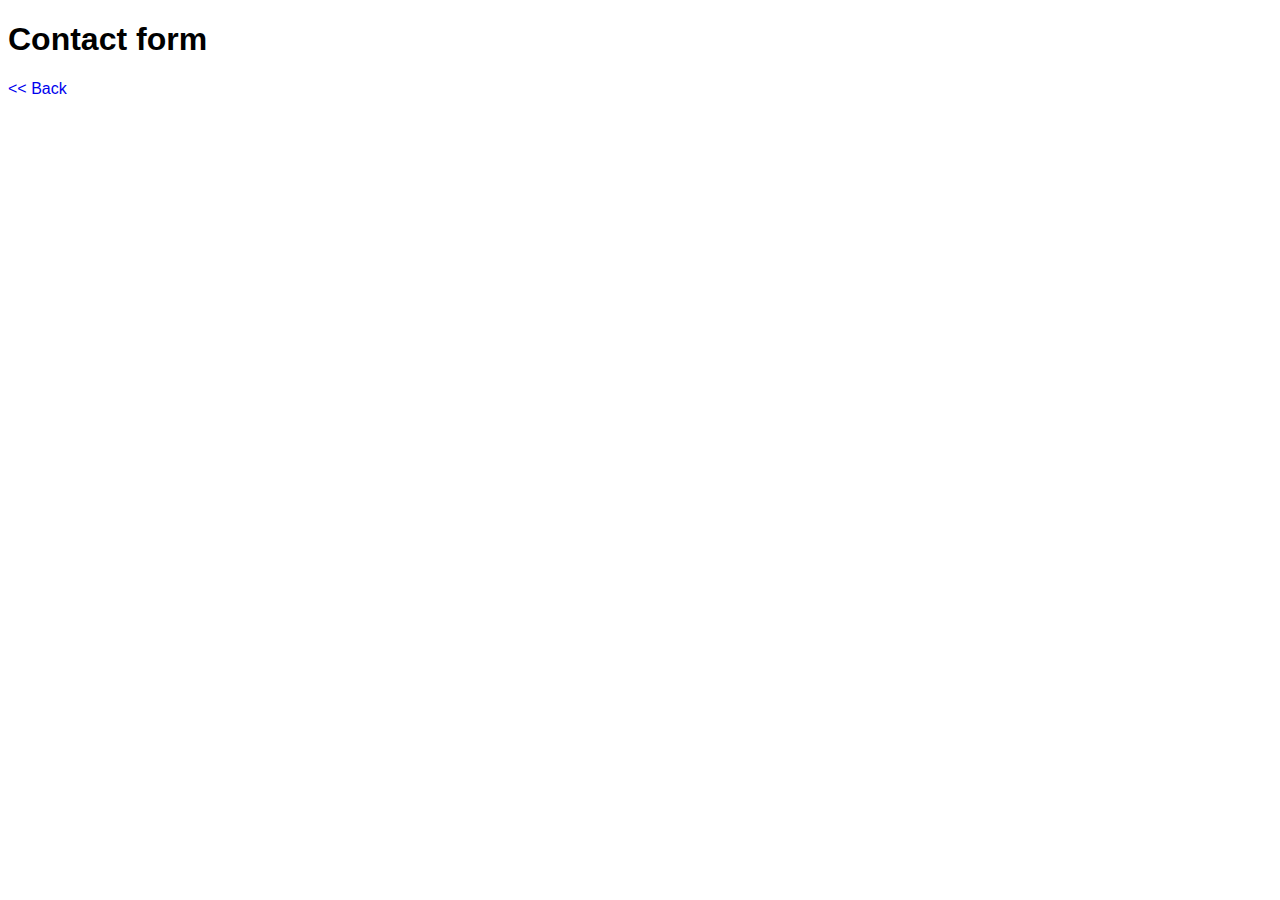
==== contact.html @ d08589ed "Some progress. Api limit used up for today.." ====
<!doctype html>
<html lang="en">
<head>
  <meta charset="UTF-8">
  <meta name="viewport"
        content="width=device-width, user-scalable=no, initial-scale=1.0, maximum-scale=1.0, minimum-scale=1.0">
  <meta http-equiv="X-UA-Compatible" content="ie=edge">
  <title>Top IMDB movies</title>
  <script src="./js/contact.js" defer></script>
  <link rel="stylesheet" href="./css/style.css">
</head>
<body>
<h1>Contact form</h1>
<a href="./"><< Back</a>
</body>
</html>
---- css/style.css ----
* {
  font-family: Arial, sans-serif;
}

.loader {
  width: 40px;
  height: 40px;
  border-radius: 50%;
  border: 6px solid lightgray;
  border-top: 6px solid cornflowerblue;
  animation: spin 600ms linear infinite;
}

@keyframes spin {
  0% {
    transform: rotate(0deg);
  }
  100% {
    transform: rotate(360deg);
  }
}

a {
  text-decoration: none;
}

a:hover {
  text-decoration: underline;
  text-underline-offset: 3px;
}

.movie-cards {
  color: inherit;
  text-decoration: none;
}

.results {
  display: flex;
  flex-direction: row;
  flex-wrap: wrap;
  gap: 10px;
}

.movies {
  width: 200px;
  height: 150px;
  background-color: lightsteelblue;
  border-radius: 10px;
  padding: 20px;
}

img {
  width: 300px;
}

.movie-description {
  display: flex;
  gap: 30px;
}

.error {
  width: 300px;
  background: #f6dcdd;
  color: #c9646a;
  border-radius: 5px;
  padding: 14px;
}

.error span {
  display: block;
  margin-top: 10px;
  font-weight: 600;
}
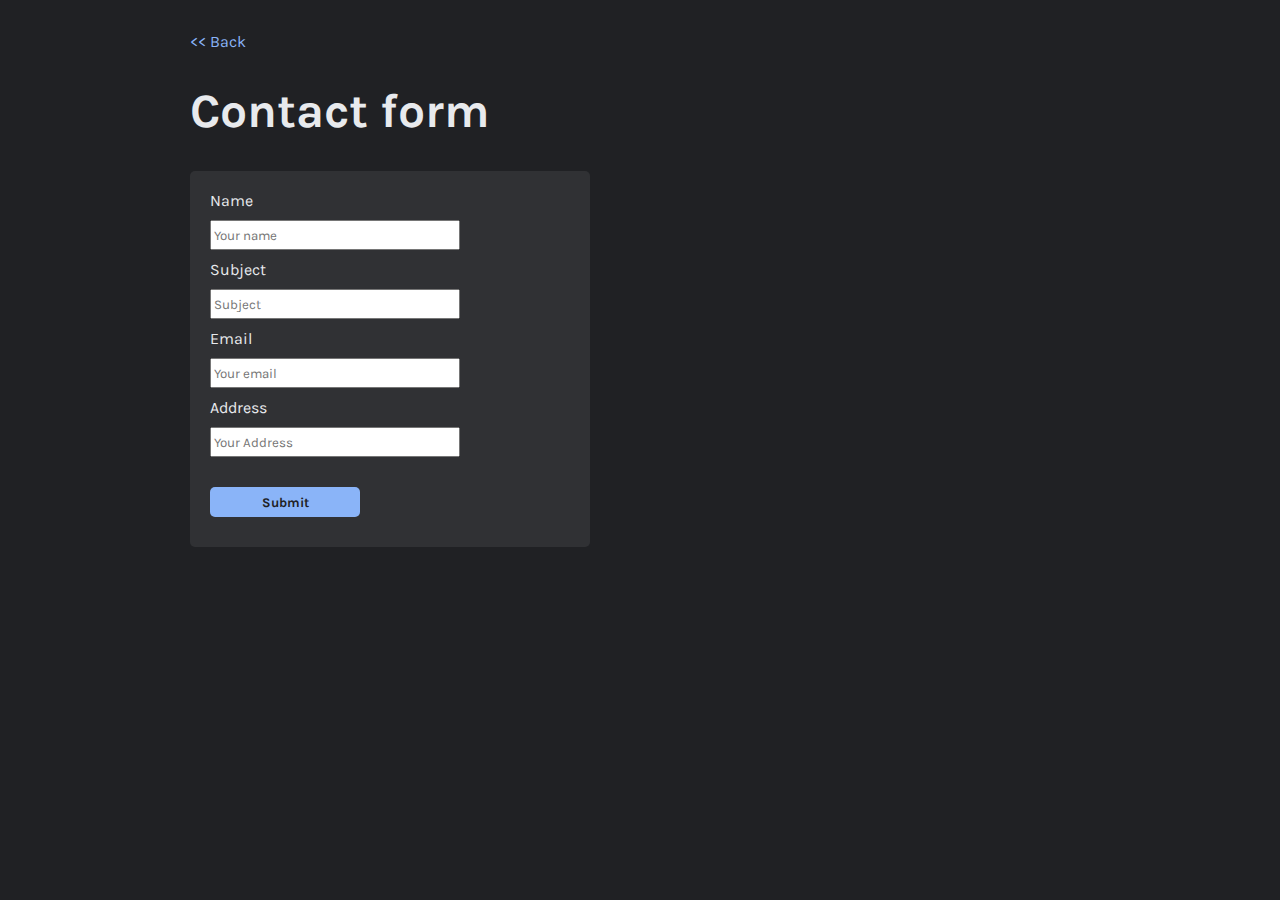
==== commit 710136a9: "Added contact html and css. Changed some styling and code in script.js and details.js" ====
--- a/contact.html
+++ b/contact.html
@@ -7,10 +7,37 @@
   <meta http-equiv="X-UA-Compatible" content="ie=edge">
   <title>Top IMDB movies</title>
   <script src="./js/contact.js" defer></script>
+  <link rel="preconnect" href="https://fonts.googleapis.com">
+  <link rel="preconnect" href="https://fonts.gstatic.com" crossorigin>
+  <link href="https://fonts.googleapis.com/css2?family=Karla:wght@200;300;400;600;700&display=swap" rel="stylesheet">
   <link rel="stylesheet" href="./css/style.css">
 </head>
 <body>
+<a class="back" href="./"><< Back</a>
 <h1>Contact form</h1>
-<a href="./"><< Back</a>
+<form>
+  <div class="form-success">Form sent successfully</div>
+  <label>
+    Name
+    <input name="name" id="name" placeholder="Your name">
+  </label>
+  <div class="validation-error">Name is required</div>
+  <label>
+    Subject
+    <input name="subject" id="subject" placeholder="Subject">
+  </label>
+  <div class="validation-error">Not enough information</div>
+  <label>
+    Email
+    <input name="email" id="email" placeholder="Your email">
+  </label>
+  <div class="validation-error">Not a valid Email address</div>
+  <label>
+    Address
+    <input name="address" id="address" placeholder="Your Address">
+  </label>
+  <div class="validation-error">Address is too short</div>
+  <button>Submit</button>
+</form>
 </body>
-</html>
+</html>--- a/css/style.css
+++ b/css/style.css
@@ -1,5 +1,13 @@
 * {
-  font-family: Arial, sans-serif;
+  font-family: 'Karla', sans-serif;
+  box-sizing: border-box;
+}
+
+body {
+  max-width: 900px;
+  margin: 2em auto;
+  background-color: #202124;
+  color: #e8eaed;
 }
 
 .loader {
@@ -20,13 +28,23 @@
   }
 }
 
+h1 {
+  font-size: 3em;
+}
+
 a {
   text-decoration: none;
+  color: #8ab4f8;
 }
 
 a:hover {
   text-decoration: underline;
   text-underline-offset: 3px;
+}
+
+.contact, .back {
+  margin: 20px 0;
+  display: block;
 }
 
 .movie-cards {
@@ -42,20 +60,32 @@
 }
 
 .movies {
-  width: 200px;
-  height: 150px;
-  background-color: lightsteelblue;
+  width: 293px;
+  height: 200px;
+  background-color: #303134;
   border-radius: 10px;
-  padding: 20px;
+  padding: 20px 30px 0 30px;
 }
 
 img {
-  width: 300px;
+  width: 30%;
 }
 
 .movie-description {
   display: flex;
   gap: 30px;
+}
+
+.bold {
+  font-weight: 700;
+}
+
+.movie-description div p:first-child {
+  margin-top: 0;
+}
+
+.movie-description div p {
+  font-weight: 200;
 }
 
 .error {
@@ -71,3 +101,58 @@
   margin-top: 10px;
   font-weight: 600;
 }
+
+/*contact.html*/
+form {
+  background-color: #303134;
+  width: 400px;
+  padding: 10px 0 10px 20px;
+  border-radius: 5px;
+}
+
+label, input, button {
+  display: block;
+  margin: 10px 0
+}
+
+input {
+  width: 250px;
+  height: 30px;
+}
+
+button {
+  width: 150px;
+  height: 30px;
+  margin: 30px 0 20px 0;
+  border-radius: 5px;
+  border: none;
+  background-color: #8ab4f8;
+  color: #202124;
+  font-weight: 700;
+  cursor: pointer;
+}
+
+button:hover {
+  color: #d2e3fc;
+  border: 1px solid #d2e3fc;
+}
+
+.validation-error {
+  display: none;
+  width: fit-content;
+  padding: 7px;
+  border-radius: 5px;
+  background-color: #f6dcdd;
+  color: #c9646a;
+  font-size: 0.9em;
+  font-weight: 600;
+}
+
+.form-success {
+  display: none;
+  background-color: #dff0d8;
+  color: #5cb85c;
+  width: fit-content;
+  padding: 10px 30px;
+  border-radius: 5px;
+}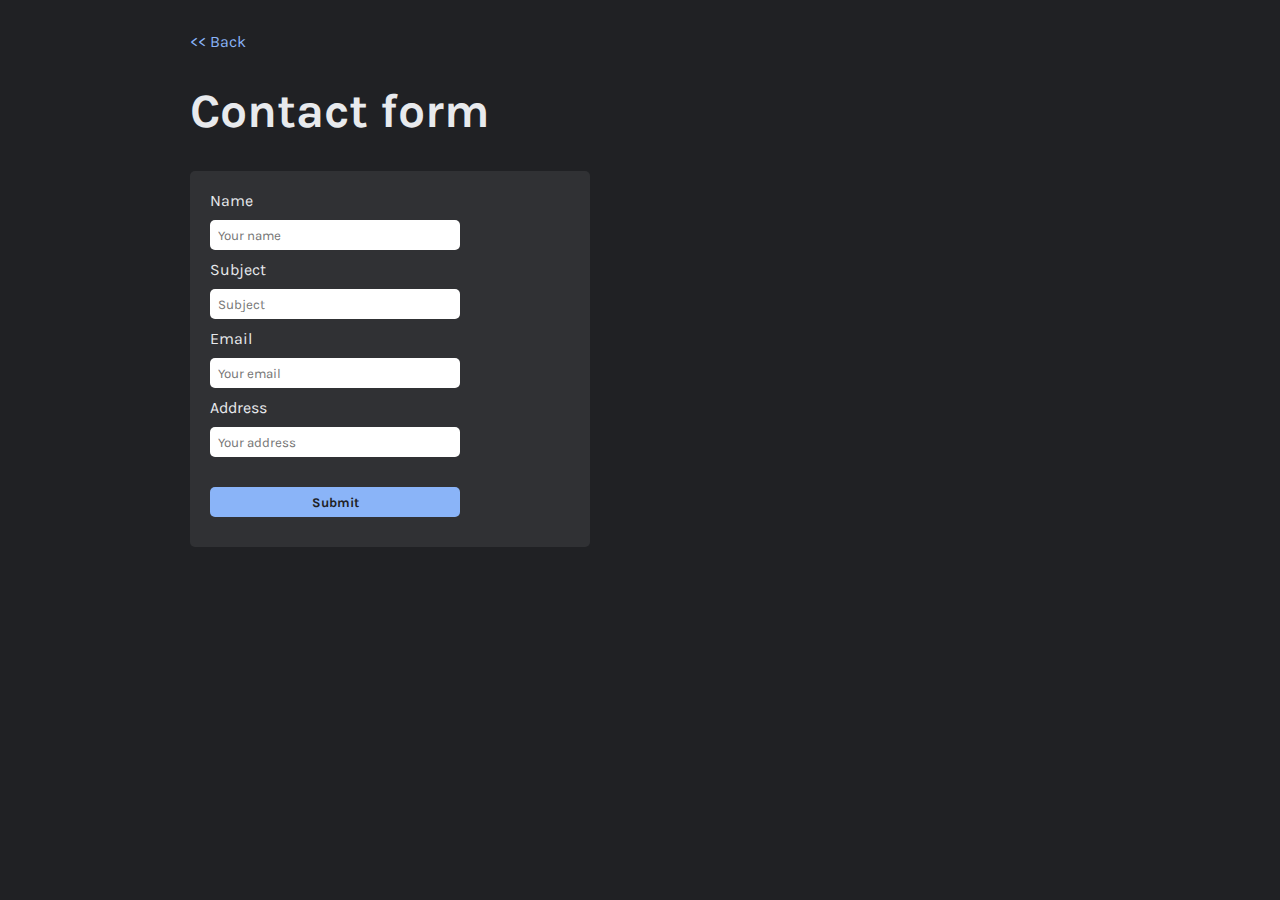
==== commit 37b56aa5: "Made the html form easier to read" ====
--- a/contact.html
+++ b/contact.html
@@ -1,5 +1,5 @@
 <!doctype html>
-<html lang="en">
+<html lang="en" xmlns="http://www.w3.org/1999/html">
 <head>
   <meta charset="UTF-8">
   <meta name="viewport"
@@ -17,27 +17,27 @@
 <h1>Contact form</h1>
 <form>
   <div class="form-success">Form sent successfully</div>
-  <label>
-    Name
+  <div class="input-name">
+    <label for="name">Name</label>
     <input name="name" id="name" placeholder="Your name">
-  </label>
-  <div class="validation-error">Name is required</div>
-  <label>
-    Subject
+    <div class="validation-error">Name is required</div>
+  </div>
+  <div class="input-subject">
+    <label for="subject">Subject</label>
     <input name="subject" id="subject" placeholder="Subject">
-  </label>
-  <div class="validation-error">Not enough information</div>
-  <label>
-    Email
+    <div class="validation-error">Not enough information</div>
+  </div>
+  <div class="input-email">
+    <label for="email">Email</label>
     <input name="email" id="email" placeholder="Your email">
-  </label>
-  <div class="validation-error">Not a valid Email address</div>
-  <label>
-    Address
-    <input name="address" id="address" placeholder="Your Address">
-  </label>
-  <div class="validation-error">Address is too short</div>
-  <button>Submit</button>
+    <div class="validation-error">Not a valid Email address</div>
+  </div>
+  <div class="input-address">
+    <label for="address">Address</label>
+    <input name="address" id="address" placeholder="Your address">
+    <div class="validation-error">Address is too short</div>
+  </div>
+  <button type="submit">Submit</button>
 </form>
 </body>
 </html>--- a/css/style.css
+++ b/css/style.css
@@ -106,22 +106,25 @@
 form {
   background-color: #303134;
   width: 400px;
-  padding: 10px 0 10px 20px;
+  padding: 20px 0 10px 20px;
   border-radius: 5px;
 }
 
 label, input, button {
   display: block;
-  margin: 10px 0
+  margin: 0 0 10px 0;
 }
 
 input {
   width: 250px;
   height: 30px;
+  border-radius: 5px;
+  border: none;
+  padding-left: 8px;
 }
 
 button {
-  width: 150px;
+  width: 250px;
   height: 30px;
   margin: 30px 0 20px 0;
   border-radius: 5px;
@@ -142,9 +145,11 @@
   width: fit-content;
   padding: 7px;
   border-radius: 5px;
+  border: 2px solid #c9646a;
   background-color: #f6dcdd;
   color: #c9646a;
   font-size: 0.9em;
+  margin: 10px 0;
   font-weight: 600;
 }
 
@@ -155,4 +160,7 @@
   width: fit-content;
   padding: 10px 30px;
   border-radius: 5px;
+  border: 3px solid #5cb85c;
+  margin-bottom: 10px;
+  font-weight: 700;
 }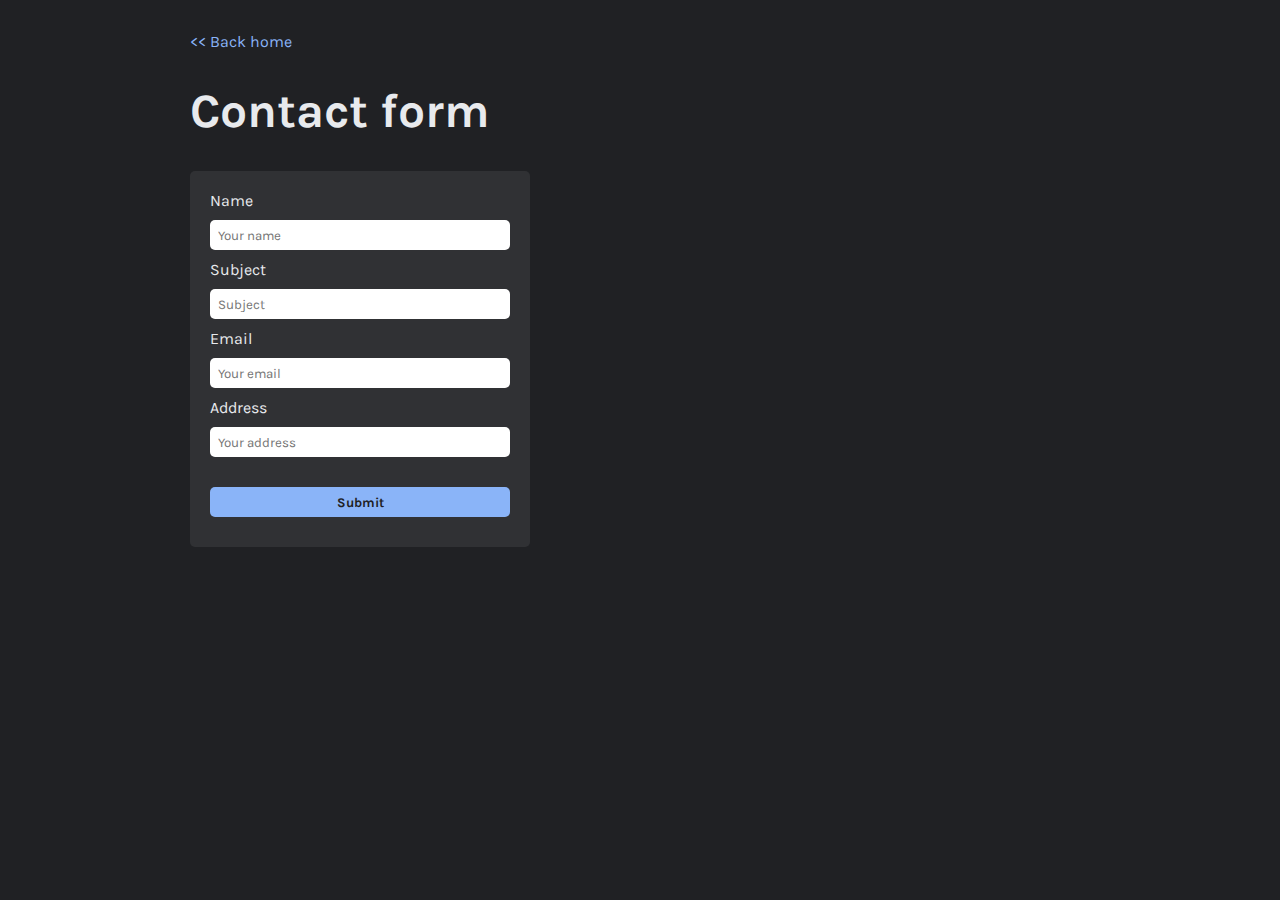
==== commit 0d4e4549: "Added newline at the end of all files" ====
--- a/contact.html
+++ b/contact.html
@@ -6,6 +6,7 @@
         content="width=device-width, user-scalable=no, initial-scale=1.0, maximum-scale=1.0, minimum-scale=1.0">
   <meta http-equiv="X-UA-Compatible" content="ie=edge">
   <title>Top IMDB movies</title>
+  <script src="./js/handlers/displayMessages.js" defer></script>
   <script src="./js/contact.js" defer></script>
   <link rel="preconnect" href="https://fonts.googleapis.com">
   <link rel="preconnect" href="https://fonts.gstatic.com" crossorigin>
@@ -13,31 +14,31 @@
   <link rel="stylesheet" href="./css/style.css">
 </head>
 <body>
-<a class="back" href="./"><< Back</a>
+<a class="back" href="./"><< Back home</a>
 <h1>Contact form</h1>
 <form>
-  <div class="form-success">Form sent successfully</div>
+  <div class="success-container"></div>
   <div class="input-name">
     <label for="name">Name</label>
     <input name="name" id="name" placeholder="Your name">
-    <div class="validation-error">Name is required</div>
+    <div class="error-container"></div>
   </div>
   <div class="input-subject">
     <label for="subject">Subject</label>
     <input name="subject" id="subject" placeholder="Subject">
-    <div class="validation-error">Not enough information</div>
+    <div class="error-container"></div>
   </div>
   <div class="input-email">
     <label for="email">Email</label>
     <input name="email" id="email" placeholder="Your email">
-    <div class="validation-error">Not a valid Email address</div>
+    <div class="error-container"></div>
   </div>
   <div class="input-address">
     <label for="address">Address</label>
     <input name="address" id="address" placeholder="Your address">
-    <div class="validation-error">Address is too short</div>
+    <div class="error-container"></div>
   </div>
-  <button type="submit">Submit</button>
+  <button>Submit</button>
 </form>
 </body>
-</html>+</html>
--- a/css/style.css
+++ b/css/style.css
@@ -47,11 +47,6 @@
   display: block;
 }
 
-.movie-cards {
-  color: inherit;
-  text-decoration: none;
-}
-
 .results {
   display: flex;
   flex-direction: row;
@@ -59,33 +54,75 @@
   gap: 10px;
 }
 
-.movies {
+.objects {
   width: 293px;
-  height: 200px;
+  height: 300px;
   background-color: #303134;
   border-radius: 10px;
-  padding: 20px 30px 0 30px;
+  padding: 20px 20px 10px 30px;
+}
+
+.objects h2 {
+  margin-top: 0;
+}
+
+.objects p {
+  color: #e8eaed;
+}
+
+.objects p:hover {
+  text-decoration: none;
 }
 
 img {
-  width: 30%;
-}
-
-.movie-description {
+  width: 100%;
+  height: auto;
+}
+
+.object-description {
   display: flex;
   gap: 30px;
 }
 
-.bold {
+.object-description div {
+  flex-basis: 50%;
+}
+
+.object-description div h3 {
+  margin-top: 30px;
+}
+
+.object-images {
+  display: flex;
+  gap: 10px;
+  flex-wrap: wrap;
+}
+
+.object-images img {
+  width: auto;
+  height: 100px;
+  border-radius: 5px;
+}
+
+.object-images img:hover {
+  transition: transform 0.3s;
+  transform: scale(4);
+}
+
+.description {
   font-weight: 700;
 }
 
-.movie-description div p:first-child {
+.object-description div p:first-child {
   margin-top: 0;
 }
 
-.movie-description div p {
-  font-weight: 200;
+p {
+  font-weight: 300;
+}
+
+ul {
+  padding-left: 20px;
 }
 
 .error {
@@ -105,8 +142,8 @@
 /*contact.html*/
 form {
   background-color: #303134;
-  width: 400px;
-  padding: 20px 0 10px 20px;
+  width: fit-content;
+  padding: 20px;
   border-radius: 5px;
 }
 
@@ -116,7 +153,7 @@
 }
 
 input {
-  width: 250px;
+  width: 300px;
   height: 30px;
   border-radius: 5px;
   border: none;
@@ -124,9 +161,9 @@
 }
 
 button {
-  width: 250px;
+  width: 100%;
   height: 30px;
-  margin: 30px 0 20px 0;
+  margin-top: 30px;
   border-radius: 5px;
   border: none;
   background-color: #8ab4f8;
@@ -141,7 +178,6 @@
 }
 
 .validation-error {
-  display: none;
   width: fit-content;
   padding: 7px;
   border-radius: 5px;
@@ -154,13 +190,11 @@
 }
 
 .form-success {
-  display: none;
   background-color: #dff0d8;
   color: #5cb85c;
-  width: fit-content;
   padding: 10px 30px;
   border-radius: 5px;
   border: 3px solid #5cb85c;
   margin-bottom: 10px;
   font-weight: 700;
-}+}
